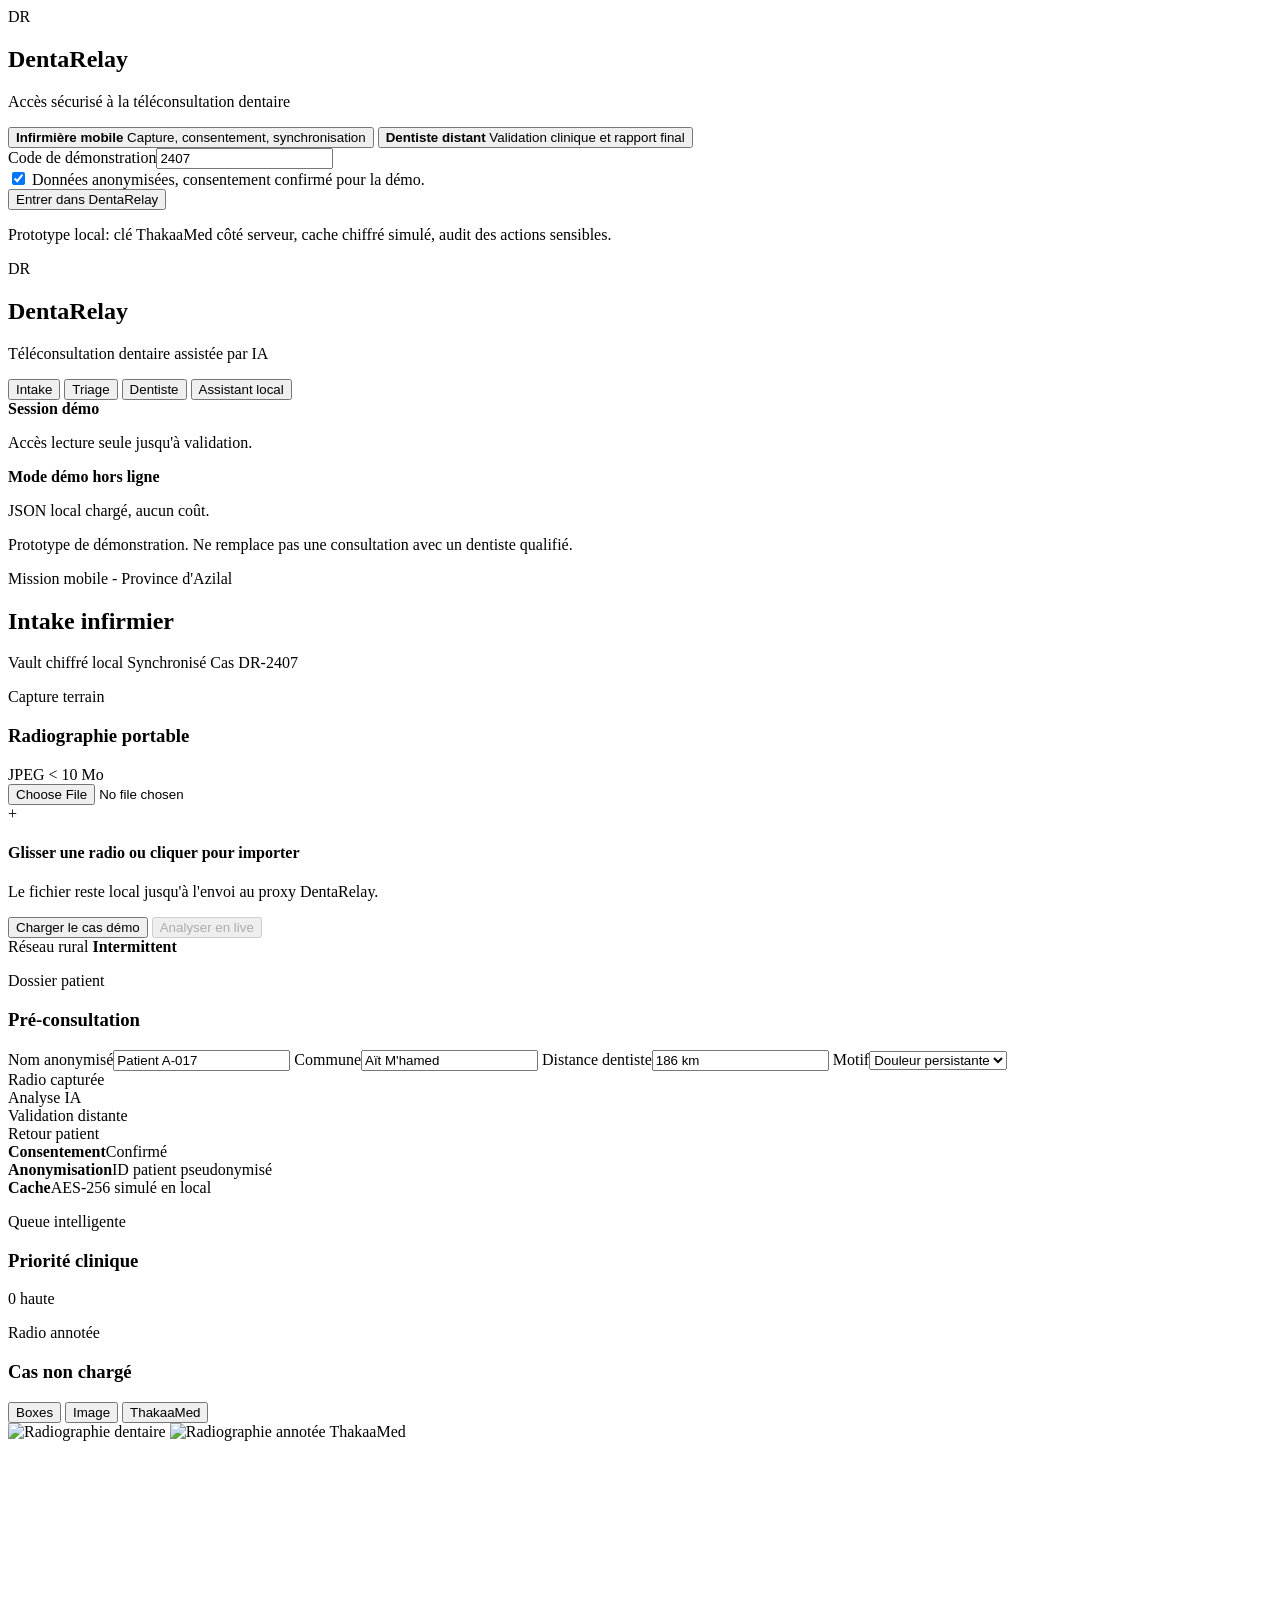
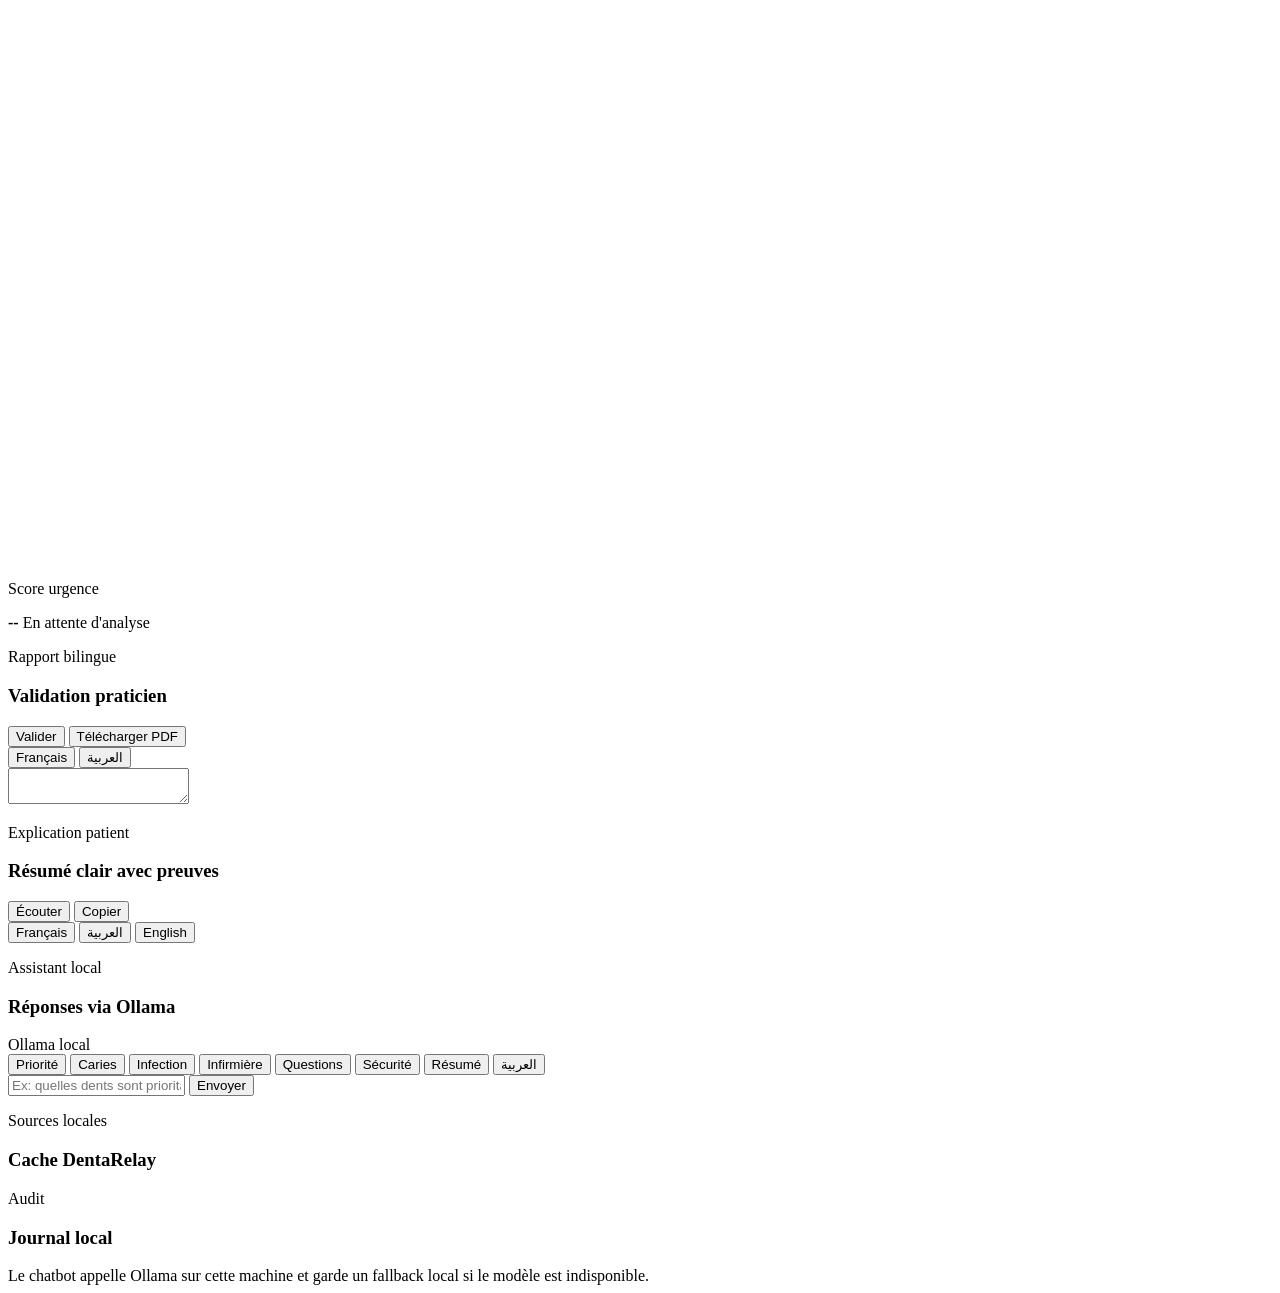
==== dentarelay_demo/index.html @ 829af853 "Add .gitignore; UI: PDF download button and jsPDF integration" ====
<!doctype html>
<html lang="fr">
  <head>
    <meta charset="utf-8" />
    <meta name="viewport" content="width=device-width, initial-scale=1" />
    <title>DentaRelay</title>
    <link rel="stylesheet" href="/styles.css" />
  </head>
  <body>
    <div class="login-screen" id="loginScreen">
      <section class="login-panel">
        <div class="brand login-brand">
          <div class="mark">DR</div>
          <div>
            <h1>DentaRelay</h1>
            <p>Accès sécurisé à la téléconsultation dentaire</p>
          </div>
        </div>
        <div class="role-grid">
          <button class="role-card active" type="button" data-role="Infirmière mobile">
            <strong>Infirmière mobile</strong>
            <span>Capture, consentement, synchronisation</span>
          </button>
          <button class="role-card" type="button" data-role="Dentiste distant">
            <strong>Dentiste distant</strong>
            <span>Validation clinique et rapport final</span>
          </button>
        </div>
        <label>Code de démonstration<input id="demoPin" value="2407" inputmode="numeric" /></label>
        <div class="consent-line">
          <input type="checkbox" id="consentCheck" checked />
          <span>Données anonymisées, consentement confirmé pour la démo.</span>
        </div>
        <button class="primary login-btn" id="loginBtn">Entrer dans DentaRelay</button>
        <p class="security-copy">Prototype local: clé ThakaaMed côté serveur, cache chiffré simulé, audit des actions sensibles.</p>
      </section>
    </div>
    <div class="shell">
      <aside class="sidebar">
        <div class="brand">
          <div class="mark">DR</div>
          <div>
            <h1>DentaRelay</h1>
            <p>Téléconsultation dentaire assistée par IA</p>
          </div>
        </div>
        <nav>
          <button class="nav-item active" data-view="intake">Intake</button>
          <button class="nav-item" data-view="queue">Triage</button>
          <button class="nav-item" data-view="dashboard">Dentiste</button>
          <button class="nav-item" data-view="assistant">Assistant local</button>
        </nav>
        <div class="system-card user-card">
          <span class="dot live"></span>
          <strong id="userRole">Session démo</strong>
          <p id="userAccess">Accès lecture seule jusqu'à validation.</p>
        </div>
        <div class="system-card">
          <span class="dot" id="liveDot"></span>
          <strong id="liveStatus">Mode démo hors ligne</strong>
          <p id="facilityText">JSON local chargé, aucun coût.</p>
        </div>
        <div class="disclaimer">
          Prototype de démonstration. Ne remplace pas une consultation avec un dentiste qualifié.
        </div>
      </aside>

      <main>
        <header class="topbar">
          <div>
            <p class="eyebrow">Mission mobile - Province d'Azilal</p>
            <h2 id="viewTitle">Intake infirmier</h2>
          </div>
          <div class="status-strip">
            <span id="securityBadge">Vault chiffré local</span>
            <span id="syncBadge">Synchronisé</span>
            <span id="caseBadge">Cas DR-2407</span>
          </div>
        </header>

        <section class="view active" id="intake">
          <div class="intake-grid">
            <section class="panel capture-panel">
              <div class="panel-head">
                <div>
                  <p class="eyebrow">Capture terrain</p>
                  <h3>Radiographie portable</h3>
                </div>
                <span class="pill">JPEG &lt; 10 Mo</span>
              </div>
              <div class="upload-zone" id="uploadZone">
                <input type="file" id="fileInput" accept="image/jpeg,image/png" />
                <div class="upload-icon">+</div>
                <h4>Glisser une radio ou cliquer pour importer</h4>
                <p>Le fichier reste local jusqu'à l'envoi au proxy DentaRelay.</p>
              </div>
              <div class="actions">
                <button class="primary" id="loadSampleBtn">Charger le cas démo</button>
                <button class="secondary" id="analyzeBtn" disabled>Analyser en live</button>
              </div>
              <div class="connectivity">
                <div>
                  <span>Réseau rural</span>
                  <strong id="networkState">Intermittent</strong>
                </div>
                <div class="signal"><i></i><i></i><i></i><i></i></div>
              </div>
            </section>

            <section class="panel patient-panel">
              <div class="panel-head">
                <div>
                  <p class="eyebrow">Dossier patient</p>
                  <h3>Pré-consultation</h3>
                </div>
              </div>
              <div class="form-grid">
                <label>Nom anonymisé<input id="patientName" value="Patient A-017" /></label>
                <label>Commune<input id="patientTown" value="Aït M'hamed" /></label>
                <label>Distance dentiste<input id="distance" value="186 km" /></label>
                <label>Motif<select id="reason"><option>Douleur persistante</option><option>Contrôle scolaire</option><option>Gonflement</option></select></label>
              </div>
              <div class="timeline">
                <div><span></span>Radio capturée</div>
                <div><span></span>Analyse IA</div>
                <div><span></span>Validation distante</div>
                <div><span></span>Retour patient</div>
              </div>
              <div class="security-stack">
                <div><strong>Consentement</strong><span id="consentStatus">Confirmé</span></div>
                <div><strong>Anonymisation</strong><span>ID patient pseudonymisé</span></div>
                <div><strong>Cache</strong><span>AES-256 simulé en local</span></div>
              </div>
            </section>
          </div>
        </section>

        <section class="view" id="queue">
          <div class="queue-layout">
            <section class="panel">
              <div class="panel-head">
                <div>
                  <p class="eyebrow">Queue intelligente</p>
                  <h3>Priorité clinique</h3>
                </div>
                <span class="pill alert" id="urgentCount">0 haute</span>
              </div>
              <div class="case-list" id="caseList"></div>
            </section>
          </div>
        </section>

        <section class="view" id="dashboard">
          <div class="dashboard-grid">
            <section class="panel viewer-panel">
              <div class="panel-head">
                <div>
                  <p class="eyebrow">Radio annotée</p>
                  <h3 id="viewerTitle">Cas non chargé</h3>
                </div>
                <div class="viewer-tabs">
                  <button class="tab active" data-layer="boxes">Boxes</button>
                  <button class="tab" data-layer="image">Image</button>
                  <button class="tab" data-layer="drawn">ThakaaMed</button>
                </div>
              </div>
              <div class="xray-frame">
                <img id="xrayImage" src="/sample-xray" alt="Radiographie dentaire" />
                <img id="drawnImage" alt="Radiographie annotée ThakaaMed" />
                <svg id="overlaySvg" viewBox="0 0 2024 1152" preserveAspectRatio="none"></svg>
              </div>
              <div class="artifact-strip" id="artifactStrip"></div>
            </section>
            <section class="panel findings-panel">
              <div class="score-card" id="scoreCard">
                <p>Score urgence</p>
                <strong>--</strong>
                <span>En attente d'analyse</span>
              </div>
              <div class="findings-list" id="findingsList"></div>
            </section>
            <section class="panel report-panel">
              <div class="panel-head">
                <div>
                  <p class="eyebrow">Rapport bilingue</p>
                  <h3>Validation praticien</h3>
                </div>
                <button class="secondary compact" id="validateBtn">Valider</button>
                <button class="secondary compact" id="downloadPdfBtn">Télécharger PDF</button>
              </div>
              <div class="report-tabs">
                <button class="tab active" data-report="fr">Français</button>
                <button class="tab" data-report="ar">العربية</button>
              </div>
              <textarea id="reportText"></textarea>
            </section>
            <section class="panel patient-explainer-panel">
              <div class="panel-head">
                <div>
                  <p class="eyebrow">Explication patient</p>
                  <h3>Résumé clair avec preuves</h3>
                </div>
                <div class="patient-actions">
                  <button class="secondary compact" id="speakPatientBtn">Écouter</button>
                  <button class="secondary compact" id="copyPatientBtn">Copier</button>
                </div>
              </div>
              <div class="patient-tabs">
                <button class="tab active" data-patient-lang="fr">Français</button>
                <button class="tab" data-patient-lang="ar">العربية</button>
                <button class="tab" data-patient-lang="en">English</button>
              </div>
              <div class="patient-summary" id="patientSummary"></div>
              <div class="citation-list" id="citationList"></div>
            </section>
          </div>
        </section>

        <section class="view" id="assistant">
          <div class="assistant-layout">
            <section class="panel chat-panel">
              <div class="panel-head">
                <div>
                  <p class="eyebrow">Assistant local</p>
                  <h3>Réponses via Ollama</h3>
                </div>
                <span class="pill">Ollama local</span>
              </div>
              <div class="quick-prompts" id="quickPrompts">
                <button type="button" data-prompt="Pourquoi ce cas est-il prioritaire ?">Priorité</button>
                <button type="button" data-prompt="Quelles dents ont des caries ?">Caries</button>
                <button type="button" data-prompt="Y a-t-il un risque infectieux ou un abcès ?">Infection</button>
                <button type="button" data-prompt="Que doit faire l'infirmière maintenant ?">Infirmière</button>
                <button type="button" data-prompt="Quelles questions poser au patient ?">Questions</button>
                <button type="button" data-prompt="Est-ce sécurisé et conforme pour la démo ?">Sécurité</button>
                <button type="button" data-prompt="Génère un résumé pour le dentiste">Résumé</button>
                <button type="button" data-prompt="اشرح الحالة بالعربية">العربية</button>
              </div>
              <div class="chat-log" id="chatLog"></div>
              <form class="chat-form" id="chatForm">
                <input id="chatInput" placeholder="Ex: quelles dents sont prioritaires ?" />
                <button class="primary">Envoyer</button>
              </form>
            </section>
            <section class="panel knowledge-panel">
              <p class="eyebrow">Sources locales</p>
              <h3>Cache DentaRelay</h3>
              <div id="knowledgeList"></div>
              <div class="audit-panel">
                <p class="eyebrow">Audit</p>
                <h3>Journal local</h3>
                <div id="auditLog"></div>
              </div>
              <div class="assistant-note">
                Le chatbot appelle Ollama sur cette machine et garde un fallback local si le modèle est indisponible.
              </div>
            </section>
          </div>
        </section>
      </main>
    </div>
    <script src="https://cdn.jsdelivr.net/npm/jspdf@2.5.1/dist/jspdf.umd.min.js"></script>
    <script src="/app.js"></script>
  </body>
</html>
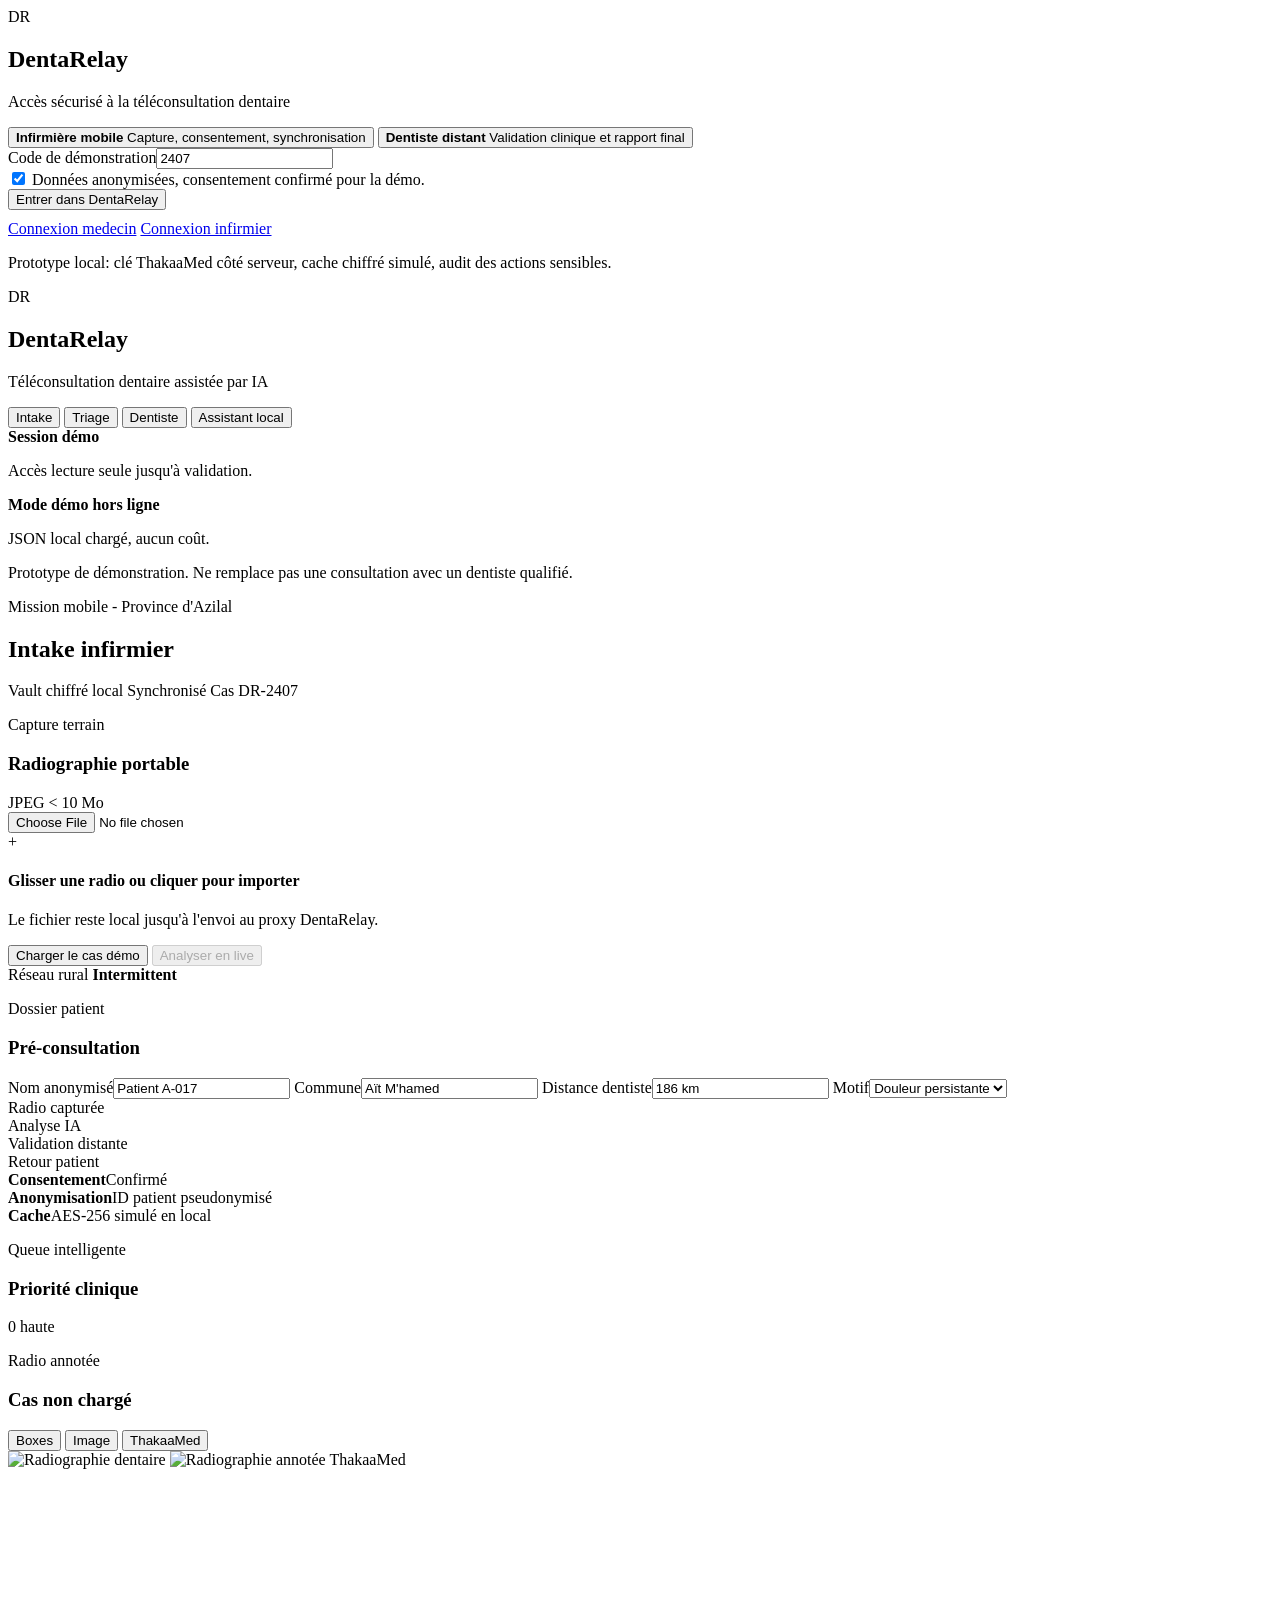
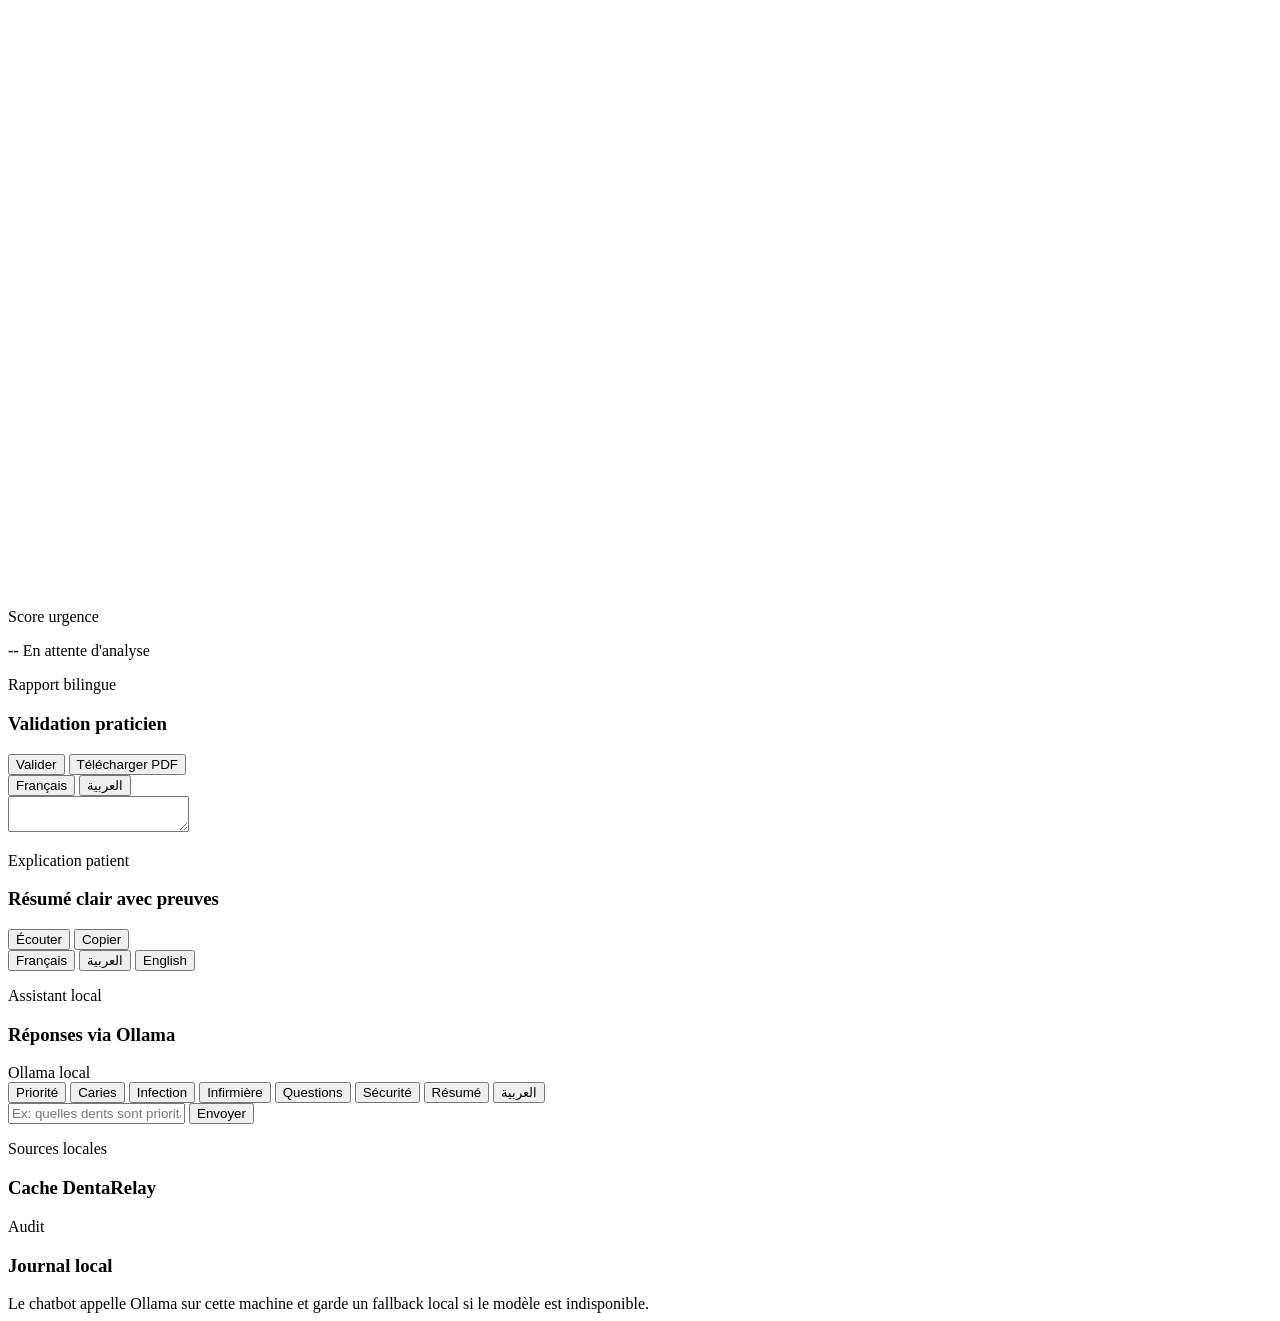
==== commit 650ae68c: "Add simple auth pages for medecin and infirmier" ====
--- a/dentarelay_demo/index.html
+++ b/dentarelay_demo/index.html
@@ -32,6 +32,10 @@
           <span>Données anonymisées, consentement confirmé pour la démo.</span>
         </div>
         <button class="primary login-btn" id="loginBtn">Entrer dans DentaRelay</button>
+        <div class="actions" style="margin-top: 10px;">
+          <a class="secondary" href="/auth-medecin.html">Connexion medecin</a>
+          <a class="secondary" href="/auth-infirmier.html">Connexion infirmier</a>
+        </div>
         <p class="security-copy">Prototype local: clé ThakaaMed côté serveur, cache chiffré simulé, audit des actions sensibles.</p>
       </section>
     </div>
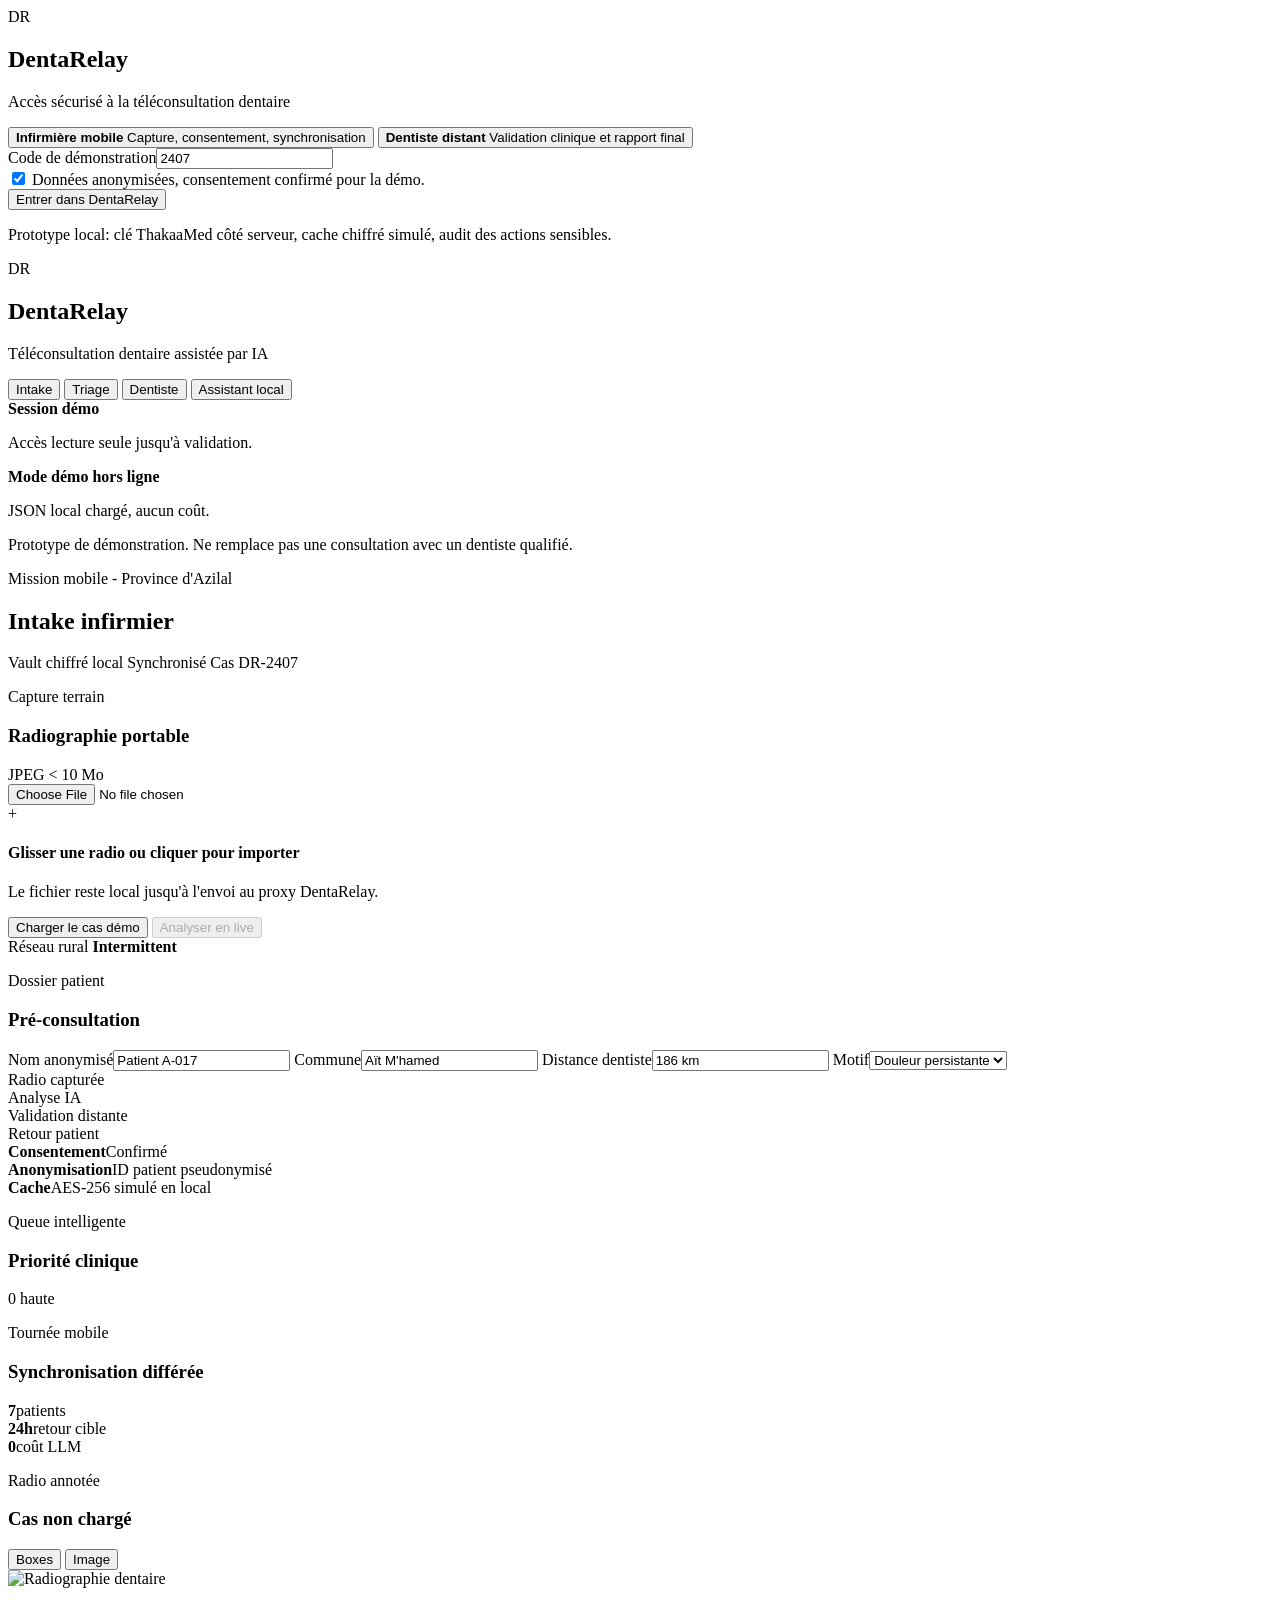
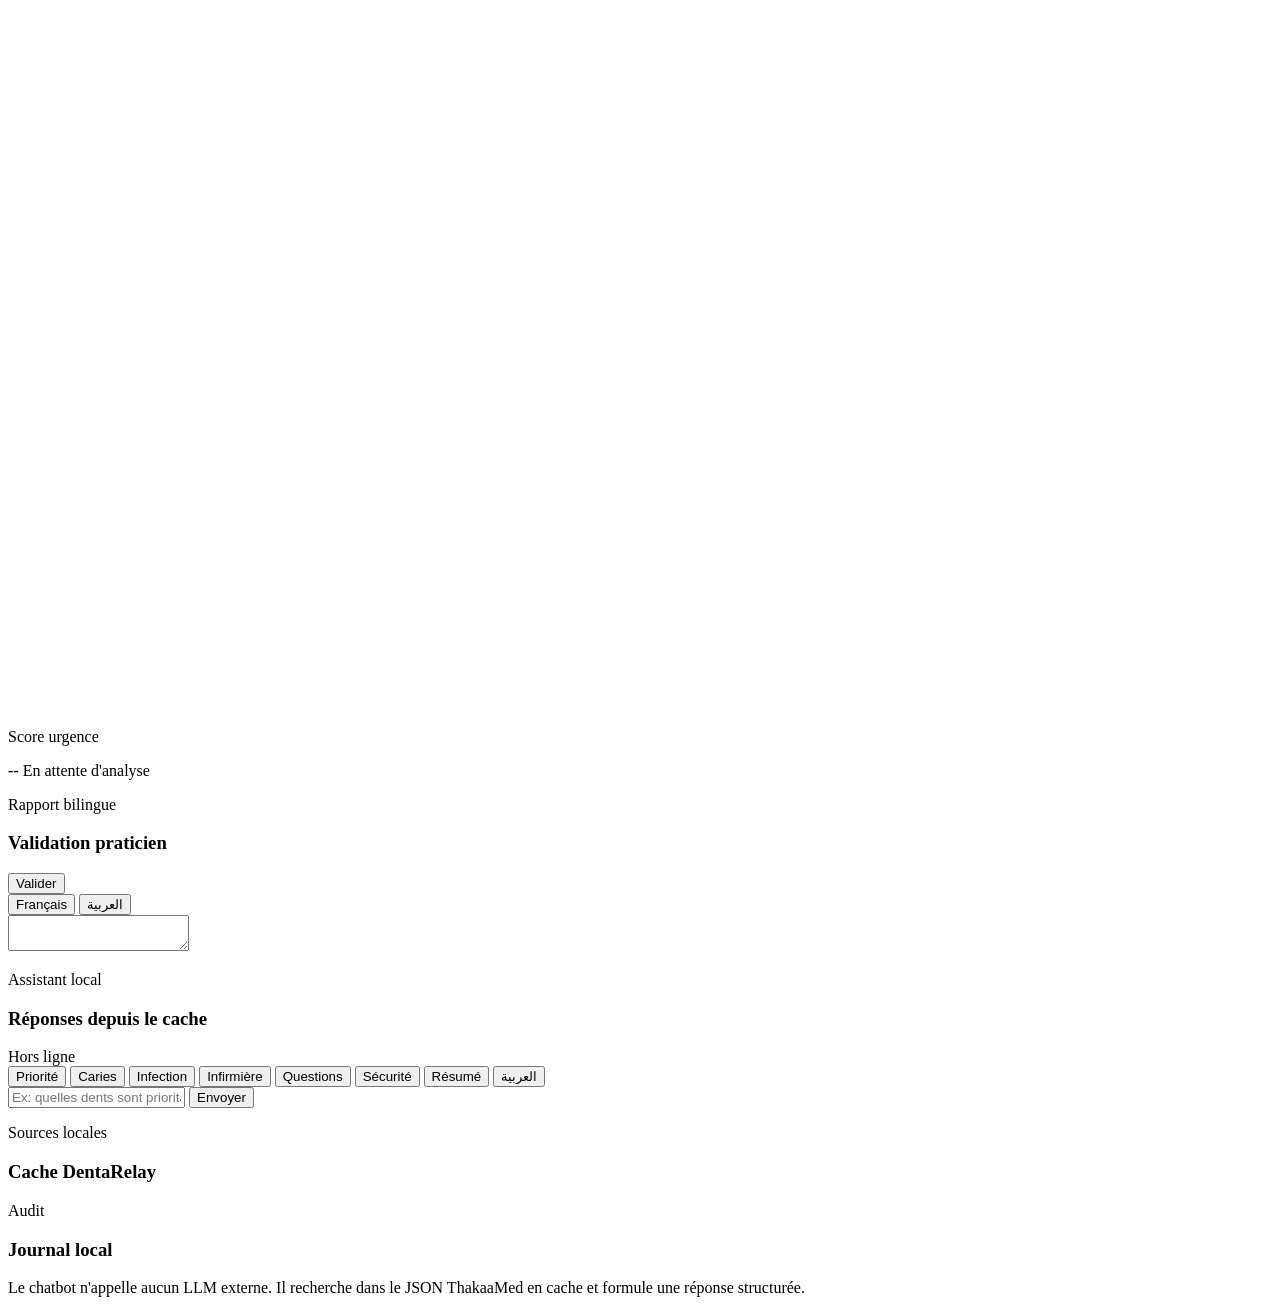
==== commit f3a73cd3: "Initial commit" ====
--- a/dentarelay_demo/index.html
+++ b/dentarelay_demo/index.html
@@ -32,10 +32,6 @@
           <span>Données anonymisées, consentement confirmé pour la démo.</span>
         </div>
         <button class="primary login-btn" id="loginBtn">Entrer dans DentaRelay</button>
-        <div class="actions" style="margin-top: 10px;">
-          <a class="secondary" href="/auth-medecin.html">Connexion medecin</a>
-          <a class="secondary" href="/auth-infirmier.html">Connexion infirmier</a>
-        </div>
         <p class="security-copy">Prototype local: clé ThakaaMed côté serveur, cache chiffré simulé, audit des actions sensibles.</p>
       </section>
     </div>
@@ -151,6 +147,21 @@
               </div>
               <div class="case-list" id="caseList"></div>
             </section>
+            <section class="panel map-panel">
+              <p class="eyebrow">Tournée mobile</p>
+              <h3>Synchronisation différée</h3>
+              <div class="route-map">
+                <span style="left:15%;top:68%"></span>
+                <span style="left:38%;top:45%"></span>
+                <span style="left:63%;top:58%"></span>
+                <span style="left:80%;top:30%"></span>
+              </div>
+              <div class="metric-row">
+                <div><strong id="waitingCount">7</strong><span>patients</span></div>
+                <div><strong>24h</strong><span>retour cible</span></div>
+                <div><strong>0</strong><span>coût LLM</span></div>
+              </div>
+            </section>
           </div>
         </section>
 
@@ -165,15 +176,12 @@
                 <div class="viewer-tabs">
                   <button class="tab active" data-layer="boxes">Boxes</button>
                   <button class="tab" data-layer="image">Image</button>
-                  <button class="tab" data-layer="drawn">ThakaaMed</button>
                 </div>
               </div>
               <div class="xray-frame">
                 <img id="xrayImage" src="/sample-xray" alt="Radiographie dentaire" />
-                <img id="drawnImage" alt="Radiographie annotée ThakaaMed" />
                 <svg id="overlaySvg" viewBox="0 0 2024 1152" preserveAspectRatio="none"></svg>
               </div>
-              <div class="artifact-strip" id="artifactStrip"></div>
             </section>
             <section class="panel findings-panel">
               <div class="score-card" id="scoreCard">
@@ -190,7 +198,6 @@
                   <h3>Validation praticien</h3>
                 </div>
                 <button class="secondary compact" id="validateBtn">Valider</button>
-                <button class="secondary compact" id="downloadPdfBtn">Télécharger PDF</button>
               </div>
               <div class="report-tabs">
                 <button class="tab active" data-report="fr">Français</button>
@@ -198,25 +205,6 @@
               </div>
               <textarea id="reportText"></textarea>
             </section>
-            <section class="panel patient-explainer-panel">
-              <div class="panel-head">
-                <div>
-                  <p class="eyebrow">Explication patient</p>
-                  <h3>Résumé clair avec preuves</h3>
-                </div>
-                <div class="patient-actions">
-                  <button class="secondary compact" id="speakPatientBtn">Écouter</button>
-                  <button class="secondary compact" id="copyPatientBtn">Copier</button>
-                </div>
-              </div>
-              <div class="patient-tabs">
-                <button class="tab active" data-patient-lang="fr">Français</button>
-                <button class="tab" data-patient-lang="ar">العربية</button>
-                <button class="tab" data-patient-lang="en">English</button>
-              </div>
-              <div class="patient-summary" id="patientSummary"></div>
-              <div class="citation-list" id="citationList"></div>
-            </section>
           </div>
         </section>
 
@@ -226,9 +214,9 @@
               <div class="panel-head">
                 <div>
                   <p class="eyebrow">Assistant local</p>
-                  <h3>Réponses via Ollama</h3>
-                </div>
-                <span class="pill">Ollama local</span>
+                  <h3>Réponses depuis le cache</h3>
+                </div>
+                <span class="pill">Hors ligne</span>
               </div>
               <div class="quick-prompts" id="quickPrompts">
                 <button type="button" data-prompt="Pourquoi ce cas est-il prioritaire ?">Priorité</button>
@@ -256,14 +244,13 @@
                 <div id="auditLog"></div>
               </div>
               <div class="assistant-note">
-                Le chatbot appelle Ollama sur cette machine et garde un fallback local si le modèle est indisponible.
+                Le chatbot n'appelle aucun LLM externe. Il recherche dans le JSON ThakaaMed en cache et formule une réponse structurée.
               </div>
             </section>
           </div>
         </section>
       </main>
     </div>
-    <script src="https://cdn.jsdelivr.net/npm/jspdf@2.5.1/dist/jspdf.umd.min.js"></script>
     <script src="/app.js"></script>
   </body>
 </html>
